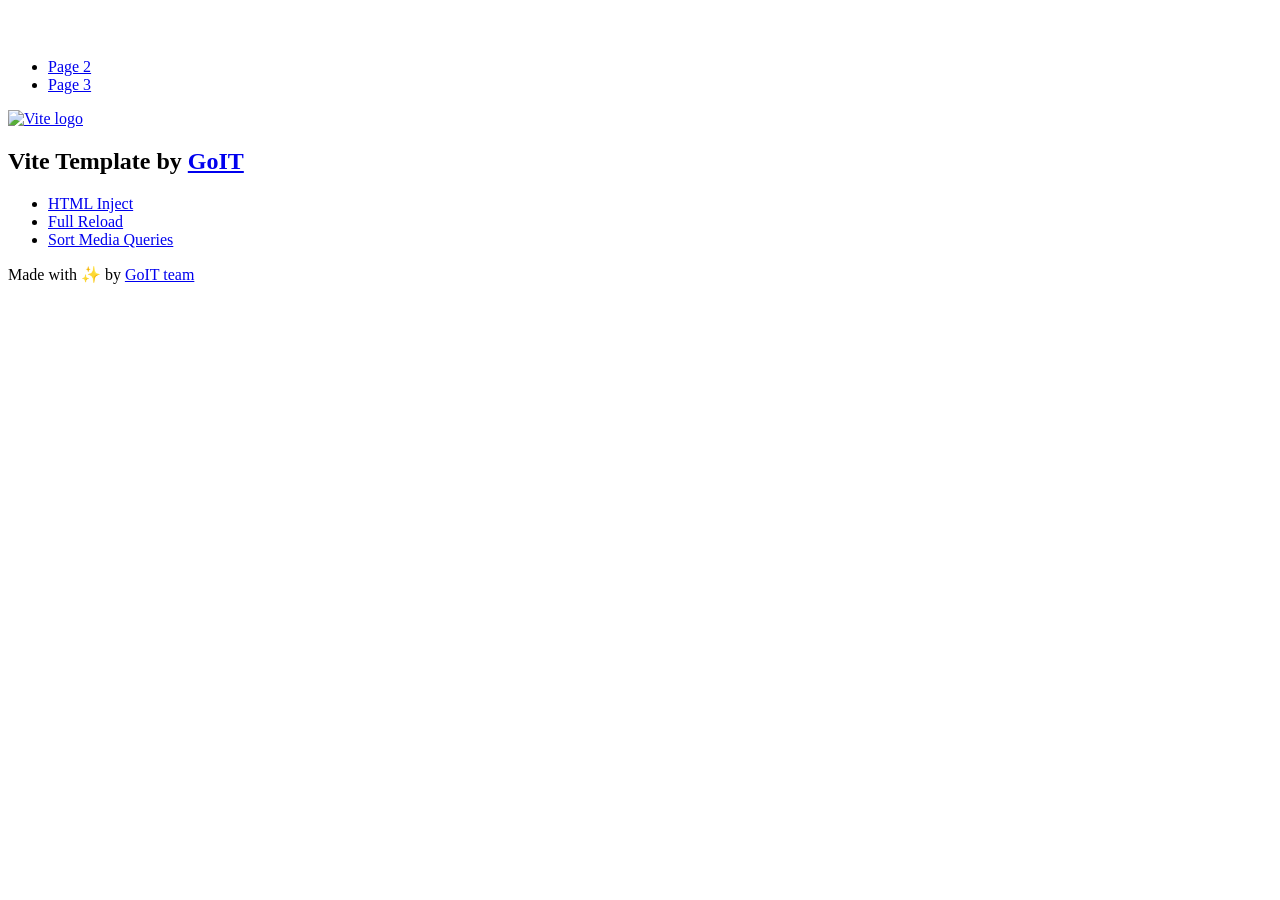
==== index.html @ 8c19b1ae "Deploying to gh-pages from @ anastasiia0711-p/goit-js-hw-11@8efb1000050baef8fe716f6c2dd683bf1c0f7c48" ====
<!DOCTYPE html>
<html lang="en">
  <head>
    <meta charset="UTF-8" />
    <link rel="icon" type="image/svg+xml" href="/vanilla-app-template/favicon.svg" />
    <meta name="viewport" content="width=device-width, initial-scale=1.0" />
    <title>Vanilla App Template</title>
    <script type="module" crossorigin src="/vanilla-app-template/index.js"></script>
    <link rel="stylesheet" crossorigin href="/vanilla-app-template/assets/styles-DvPDDfy5.css">
  </head>
  <body>
    <header class="header">
  <div class="container">
    <nav class="nav">
      <a class="nav-logo" href="./index.html" aria-label="Site logo">
        <svg class="nav-logo-icon" width="100" height="30">
          <use href="/vanilla-app-template/assets/sprite-E8vg0sBb.svg#logo"></use>
        </svg>
      </a>
      <ul class="nav-list">
        <li class="nav-item">
          <a class="nav-link {=$highlight-act}" href="./page-2.html">Page 2</a>
        </li>
        <li class="nav-item">
          <a class="nav-link {=$highlight-curr}" href="./page-3.html">Page 3</a>
        </li>
      </ul>
    </nav>
  </div>
</header>


    <main>
      <!-- Loads the specified .html file -->
      <section class="vite-promo">
  <div class="container">
    <div class="vite-promo-thumb">
      <a
        class="vite-promo-link"
        href="https://vitejs.dev/"
        target="_blank"
        rel="noopener noreferrer"
        aria-label="Link to Vite official website"
        title="Vite.js  build tool"
      >
        <!-- Path to images as from index.html file -->
        <img
          class="pic"
          src="/vanilla-app-template/assets/vite-logo-9o_aqrTe.png"
          alt="Vite logo"
          width="640"
          height="640"
        />
      </a>
    </div>
    <h1 class="main-title">
      <span class="main-title-gradient">Vite</span>
      Template by
      <a
        class="main-title-link"
        href="https://github.com/goitacademy/vanilla-app-template"
        target="_blank"
        rel="noopener noreferrer"
      >
        GoIT
      </a>
    </h1>
  </div>
</section>

      <article class="badges">
  <div class="container">
    <ul class="badges-list">
      <li class="badges-item">
        <a
          class="badges-link"
          href="https://www.npmjs.com/package/vite-plugin-html-inject"
          target="_blank"
          rel="noopener noreferrer"
        >
          HTML Inject
        </a>
      </li>
      <li class="badges-item">
        <a
          class="badges-link"
          href="https://www.npmjs.com/package/vite-plugin-full-reload"
          target="_blank"
          rel="noopener noreferrer"
        >
          Full Reload
        </a>
      </li>
      <li class="badges-item">
        <a
          class="badges-link"
          href="https://www.npmjs.com/package/postcss-sort-media-queries"
          target="_blank"
          rel="noopener noreferrer"
        >
          Sort Media Queries
        </a>
      </li>
    </ul>
  </div>
</article>

    </main>

    <footer class="footer">
  <div class="container">
    <p class="footer-desc">
      Made with ✨ by
      <a
        class="footer-link"
        href="https://goit.global/ua/"
        target="_blank"
        rel="noopener noreferrer"
      >
        GoIT team
      </a>
    </p>
  </div>
</footer>


  </body>
</html>
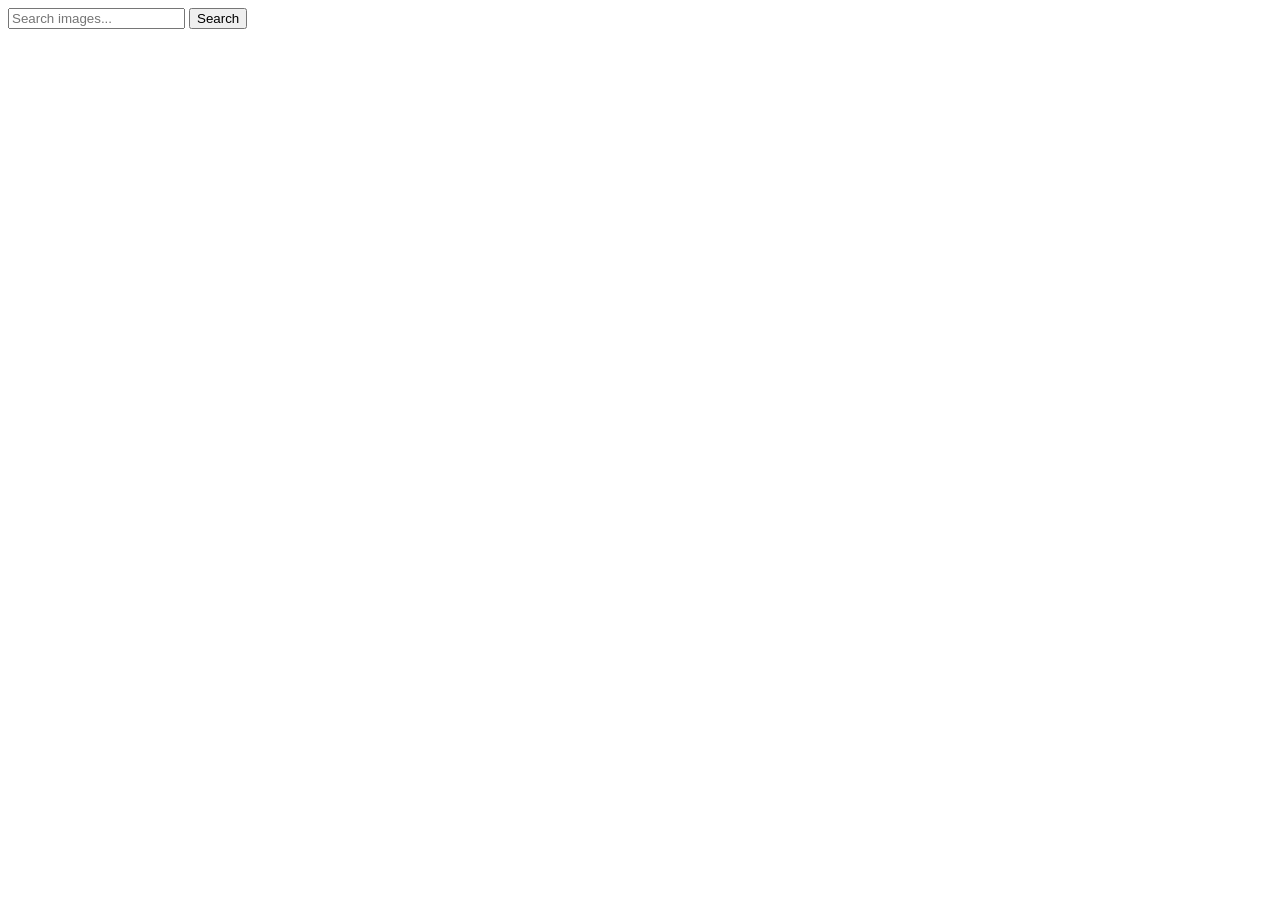
==== commit bcf243f4: "Deploying to gh-pages from @ anastasiia0711-p/goit-js-hw-11@036abbd788bdfacaede00b04d443f3ee90a28030" ====
--- a/index.html
+++ b/index.html
@@ -1,128 +1,45 @@
-<!DOCTYPE html>
+<!doctype html>
 <html lang="en">
   <head>
     <meta charset="UTF-8" />
-    <link rel="icon" type="image/svg+xml" href="/vanilla-app-template/favicon.svg" />
+    <link rel="icon" type="image/svg+xml" href="/favicon.svg" />
     <meta name="viewport" content="width=device-width, initial-scale=1.0" />
-    <title>Vanilla App Template</title>
-    <script type="module" crossorigin src="/vanilla-app-template/index.js"></script>
-    <link rel="stylesheet" crossorigin href="/vanilla-app-template/assets/styles-DvPDDfy5.css">
+    <title>Homework 11</title>
+    <script type="module" crossorigin src="/goit-js-hw-11/index.js"></script>
+    <link rel="modulepreload" crossorigin href="/goit-js-hw-11/assets/vendor-73qhTu8_.js">
+    <link rel="stylesheet" crossorigin href="/goit-js-hw-11/assets/vendor-DumFYO8Z.css">
+    <link rel="stylesheet" crossorigin href="/goit-js-hw-11/assets/index-BDk_B6Ab.css">
   </head>
+
   <body>
-    <header class="header">
-  <div class="container">
-    <nav class="nav">
-      <a class="nav-logo" href="./index.html" aria-label="Site logo">
-        <svg class="nav-logo-icon" width="100" height="30">
-          <use href="/vanilla-app-template/assets/sprite-E8vg0sBb.svg#logo"></use>
-        </svg>
-      </a>
-      <ul class="nav-list">
-        <li class="nav-item">
-          <a class="nav-link {=$highlight-act}" href="./page-2.html">Page 2</a>
-        </li>
-        <li class="nav-item">
-          <a class="nav-link {=$highlight-curr}" href="./page-3.html">Page 3</a>
+    <main>
+      <div class="form-container">
+        <form class="search-form">
+          <label>
+            <input
+              class="search-input"
+              type="text"
+              name="searchQuery"
+              placeholder="Search images..."
+              required
+            />
+          </label>
+          <button class="search-button" type="submit">Search</button>
+        </form>
+      </div>
+      <div class="loader-container" style="display: none">
+        <span class="loader-text">Loading images, please wait...</span>
+        <span class="loader"></span>
+      </div>
+
+      <ul class="gallery" style="display: none">
+        <li class="gallery-item">
+          <a class="gallery-link" href="">
+            <img class="gallery-image" src="" alt="" />
+          </a>
         </li>
       </ul>
-    </nav>
-  </div>
-</header>
-
-
-    <main>
-      <!-- Loads the specified .html file -->
-      <section class="vite-promo">
-  <div class="container">
-    <div class="vite-promo-thumb">
-      <a
-        class="vite-promo-link"
-        href="https://vitejs.dev/"
-        target="_blank"
-        rel="noopener noreferrer"
-        aria-label="Link to Vite official website"
-        title="Vite.js  build tool"
-      >
-        <!-- Path to images as from index.html file -->
-        <img
-          class="pic"
-          src="/vanilla-app-template/assets/vite-logo-9o_aqrTe.png"
-          alt="Vite logo"
-          width="640"
-          height="640"
-        />
-      </a>
-    </div>
-    <h1 class="main-title">
-      <span class="main-title-gradient">Vite</span>
-      Template by
-      <a
-        class="main-title-link"
-        href="https://github.com/goitacademy/vanilla-app-template"
-        target="_blank"
-        rel="noopener noreferrer"
-      >
-        GoIT
-      </a>
-    </h1>
-  </div>
-</section>
-
-      <article class="badges">
-  <div class="container">
-    <ul class="badges-list">
-      <li class="badges-item">
-        <a
-          class="badges-link"
-          href="https://www.npmjs.com/package/vite-plugin-html-inject"
-          target="_blank"
-          rel="noopener noreferrer"
-        >
-          HTML Inject
-        </a>
-      </li>
-      <li class="badges-item">
-        <a
-          class="badges-link"
-          href="https://www.npmjs.com/package/vite-plugin-full-reload"
-          target="_blank"
-          rel="noopener noreferrer"
-        >
-          Full Reload
-        </a>
-      </li>
-      <li class="badges-item">
-        <a
-          class="badges-link"
-          href="https://www.npmjs.com/package/postcss-sort-media-queries"
-          target="_blank"
-          rel="noopener noreferrer"
-        >
-          Sort Media Queries
-        </a>
-      </li>
-    </ul>
-  </div>
-</article>
-
     </main>
-
-    <footer class="footer">
-  <div class="container">
-    <p class="footer-desc">
-      Made with ✨ by
-      <a
-        class="footer-link"
-        href="https://goit.global/ua/"
-        target="_blank"
-        rel="noopener noreferrer"
-      >
-        GoIT team
-      </a>
-    </p>
-  </div>
-</footer>
-
 
   </body>
 </html>
